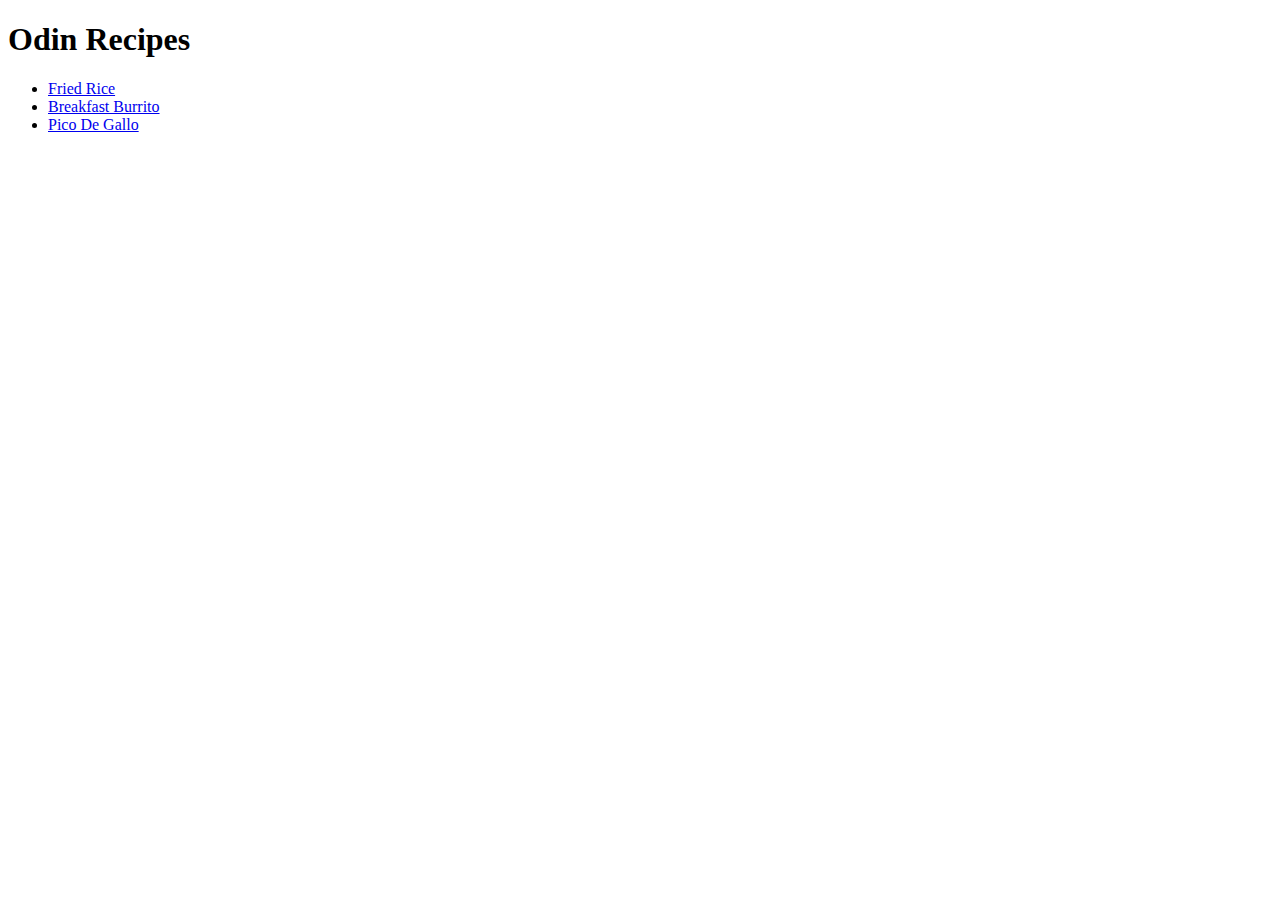
==== index.html @ 5f61e95b "Add index.html, friedrice.html, breakfastburrito.html, picoDeGallo.html" ====
<!DOCTYPE html>
<html>
    <head>
        <meta charset = "utf-8">
        <title>Odin Recipes</title>
    </head>

    <body>
        <h1>Odin Recipes</h1>
        <ul>
            <li><a href="recipes/friedrice.html">Fried Rice</a></li>
            <li><a href="recipes/breakfastburrito.html">Breakfast Burrito</a></li>
            <li><a href="recipes/picoDeGallo.html">Pico De Gallo</a></li>
        </ul>
    </body>
</html>
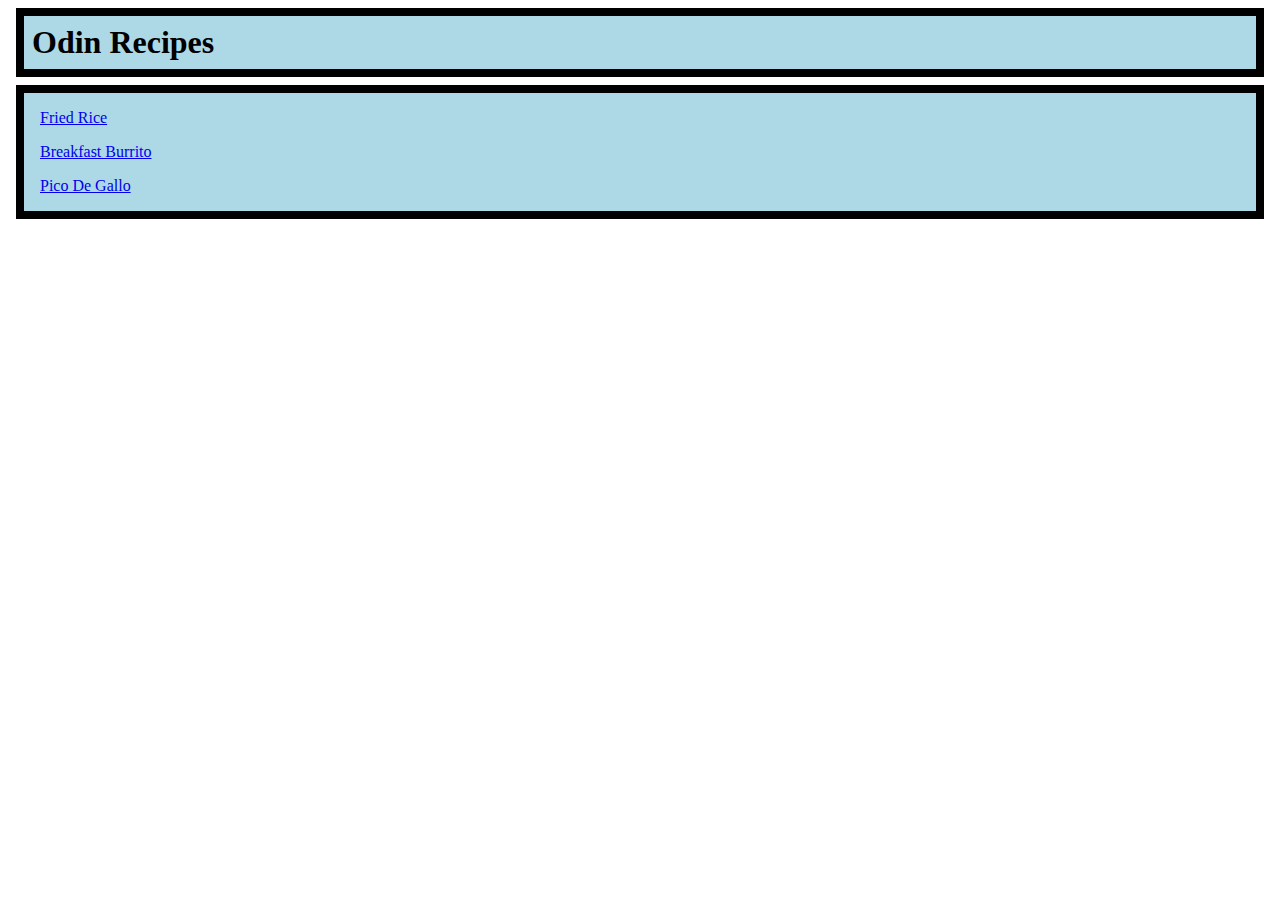
==== commit 3be57829: "Edited home page with padding, margin, and border, made it look more presentable." ====
--- a/index.html
+++ b/index.html
@@ -3,14 +3,15 @@
     <head>
         <meta charset = "utf-8">
         <title>Odin Recipes</title>
+        <link rel="stylesheet" href="styles.css"/>
     </head>
 
     <body>
-        <h1>Odin Recipes</h1>
-        <ul>
-            <li><a href="recipes/friedrice.html">Fried Rice</a></li>
-            <li><a href="recipes/breakfastburrito.html">Breakfast Burrito</a></li>
-            <li><a href="recipes/picoDeGallo.html">Pico De Gallo</a></li>
+        <h1 class="Title">Odin Recipes</h1>
+        <ul class="links">
+            <li class="single"><a href="recipes/friedrice.html" target="_blank" rel="noopener noreferrer">Fried Rice</a></li>
+            <li class="single"><a href="recipes/breakfastburrito.html" target="_blank" rel="noopener noreferrer">Breakfast Burrito</a></li>
+            <li class="single"><a href="recipes/picoDeGallo.html" target ="_blank" rel="noopener noreferrer">Pico De Gallo</a></li>
         </ul>
     </body>
 </html>--- a/styles.css
+++ b/styles.css
@@ -0,0 +1,78 @@
+.Title{
+    background-color: lightblue;
+    padding:8px;
+    margin: 8px;
+    border: 8px solid black;
+}
+
+.links{
+    background-color: lightblue;
+    padding: 8px;
+    border: 8px solid black;
+    margin: 8px;
+    font-family: 'Times New Roman', Times, serif;
+}
+
+.single{
+    padding:8px;
+}
+
+
+.Fried{
+    color:brown;
+    font-family: "Georgia",sans-serif;
+}
+
+.topic1{
+    color:blue;
+    font-size: 35px;
+    font-weight: 700px;;
+    font-family: 'Courier New', Courier, monospace;
+}
+
+.ulist{
+    background-color: yellow;
+    color: purple;
+}
+
+.olist{
+    background-color: aqua;
+    font-family: "Papyrus", fantasy;
+}
+
+.pdglist{
+    background-color:darkkhaki;
+    font-family:'Trebuchet MS', 'Lucida Sans Unicode', 'Lucida Grande', 'Lucida Sans', Arial, sans-serif;
+}
+
+#steps,
+#ingredients,
+#ingredients2,
+#steps2{
+    text-align: center;
+}
+
+#ingredients2{
+    font-family: 'Segoe UI', Tahoma, Geneva, Verdana, sans-serif;
+    background-color:rgb(124, 142, 175);
+}
+
+#steps2{
+    font-family:monospace;
+    background-color:blueviolet;
+}
+
+#img1{
+    width:100px;
+    height:auto;
+}
+
+.img{
+    width:200px;
+    height:auto;
+}
+
+.listbb{
+    background-color: rgba(255,0,0,0.3);
+    font-weight: 900;
+}